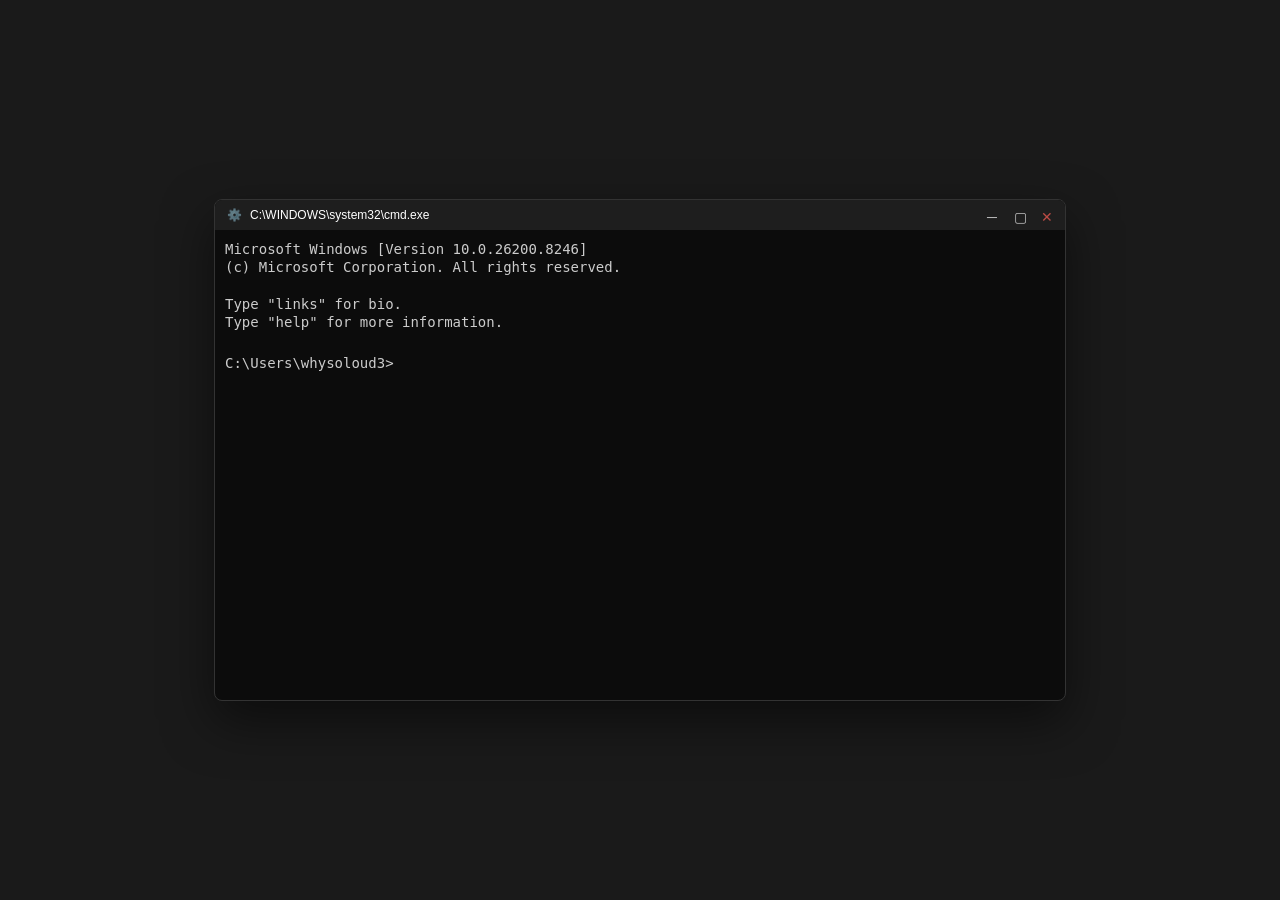
==== index.html @ 104886b6 "index.html" ====
<!DOCTYPE html>
<html lang="ru">
<head>
    <meta charset="UTF-8">
    <meta name="viewport" content="width=device-width, initial-scale=1.0">
    <title>whysoloud3 cmd</title>
    <style>
        :root {
            --main-text: #cccccc;
            --bg-color: #0c0c0c;
            --window-bg: rgba(12, 12, 12, 0.95);
            --title-bg: #1e1e1e;
            --prompt-color: #cccccc;
            --link-label-color: #9dadd1; 
            --link-url-color: #cccccc;   
        }

        /* Центрируем окно на странице */
        body {
            background-color: #1a1a1a; /* Темный фон за пределами окна */
            display: flex;
            justify-content: center;
            align-items: center;
            height: 100vh;
            margin: 0;
            overflow: hidden;
            font-family: 'Segoe UI', Tahoma, Geneva, Verdana, sans-serif;
        }

        /* Оболочка окна Windows 11 */
        .window-frame {
            width: 850px;
            height: 500px;
            background-color: var(--window-bg);
            border-radius: 8px;
            overflow: hidden;
            box-shadow: 0 20px 50px rgba(0, 0, 0, 0.5);
            display: flex;
            flex-direction: column;
            border: 1px solid #333;
        }

        /* Шапка окна (Title Bar) */
        .title-bar {
            background-color: var(--title-bg);
            padding: 8px 12px;
            display: flex;
            justify-content: space-between;
            align-items: center;
            user-select: none;
        }

        .title-text {
            color: #fff;
            font-size: 12px;
            display: flex;
            align-items: center;
            gap: 8px;
        }

        .window-controls {
            display: flex;
            gap: 15px;
        }

        .control-btn {
            width: 12px;
            height: 12px;
            color: #fff;
            font-size: 14px;
            cursor: pointer;
            opacity: 0.7;
        }
        
        .control-btn:hover { opacity: 1; }

        /* Область самого терминала */
        #terminal {
            padding: 10px;
            flex-grow: 1;
            overflow-y: auto;
            font-family: 'Consolas', 'Lucida Console', monospace;
            font-size: 14px;
            line-height: 1.3;
            color: var(--main-text);
        }

        /* Стилизация скроллбара под Win11 */
        #terminal::-webkit-scrollbar { width: 8px; }
        #terminal::-webkit-scrollbar-track { background: transparent; }
        #terminal::-webkit-scrollbar-thumb { background: #333; border-radius: 4px; }
        #terminal::-webkit-scrollbar-thumb:hover { background: #444; }

        #output { white-space: pre-wrap; }

        .input-line {
            display: flex;
            align-items: center;
            margin-top: 5px;
        }

        .prompt {
            white-space: nowrap;
            color: var(--prompt-color);
        }

        #command-input {
            background: transparent;
            border: none;
            color: var(--main-text);
            font-family: inherit;
            font-size: inherit;
            outline: none;
            width: 100%;
            padding: 0;
            margin-left: 5px;
        }

        .wolf-img {
            max-width: 400px;
            margin: 10px 0;
            border: 1px solid #333;
            display: block;
        }

        .link-item { margin: 4px 0; }
        .link-label { color: var(--link-label-color); margin-right: 10px; }
        a { color: var(--link-url-color); text-decoration: underline; }
        a:hover { color: #ffffff; }
    </style>
</head>
<body>

    <div class="window-frame">
        <div class="title-bar">
            <div class="title-text">
                <span style="opacity: 0.6">⚙️</span> C:\WINDOWS\system32\cmd.exe
            </div>
            <div class="window-controls">
                <span class="control-btn">─</span>
                <span class="control-btn">▢</span>
                <span class="control-btn" style="color: #ff5f56">✕</span>
            </div>
        </div>

        <div id="terminal">
            <div id="output">Microsoft Windows [Version 10.0.26200.8246]
(c) Microsoft Corporation. All rights reserved.
<br>Type "links" for bio.
Type "help" for more information.<br><br></div>
            <div class="input-line">
                <span class="prompt">C:\Users\whysoloud3></span>
                <input type="text" id="command-input" autofocus autocomplete="off" spellcheck="false">
            </div>
        </div>
    </div>

    <script>
        const input = document.getElementById('command-input');
        const output = document.getElementById('output');
        const terminal = document.getElementById('terminal');
        const wolfImage = "https://images.pexels.com/photos/682375/pexels-photo-682375.jpeg?auto=compress&cs=tinysrgb&w=300";

        const welcomeMessage = "Microsoft Windows [Version 10.0.26200.8246]<br>(c) Microsoft Corporation. All rights reserved.<br><br>Type \"links\" for bio.<br>Type \"help\" for more information.<br><br>";

        const helpData = {
            "help": "Provides Help information for Windows commands.",
            "cls": "Clears the screen.",
            "echo": "Displays messages, or turns command-echoing on or off.",
            "whoami": "Displays user information.",
            "wolf": "Executes wolf.exe to display a visual representation of a wolf.",
            "links": "Displays social links and personal information.",
            "bio": "Displays social links and personal information."
        };

        const socialLinks = `
            <div class="link-item"><span class="link-label">[+] Roblox:</span><a href="https://www.roblox.com/users/593342978/profile" target="_blank">www.roblox.com/users/593342978/profile</a></div>
            <div class="link-item"><span class="link-label">[+] Discord:</span><a href="https://discordapp.com/users/1195033848854106252" target="_blank">discordapp.com/users/1195033848854106252</a></div>
            <div class="link-item"><span class="link-label">[+] Steam:</span><a href="https://steamcommunity.com/id/whysoloud3/" target="_blank">steamcommunity.com/id/whysoloud3/</a></div>
            <div class="link-item"><span class="link-label">[+] Spotify:</span><a href="#" target="_blank">spotify.com/user/whysoloud3</a></div>
            <div class="link-item"><span class="link-label">[+] FakeCrime:</span><a href="https://fakecrime.bio/xso6er" target="_blank">fakecrime.bio/xso6er</a></div>
        `;

        input.addEventListener('keydown', function(e) {
            if (e.key === 'Enter') {
                const command = input.value.trim();
                processCommand(command);
                input.value = '';
            }
        });

        function processCommand(cmd) {
            output.innerHTML += `<div>C:\\Users\\whysoloud3>${cmd}</div>`;
            let response = "";
            const parts = cmd.toLowerCase().split(' ');
            const mainCmd = parts[0];
            const arg = parts[1];

            if (mainCmd === 'help') {
                if (arg && helpData[arg]) {
                    response = helpData[arg];
                } else if (arg) {
                    response = `This command is not supported by the help utility. Try "help".`;
                } else {
                    response = "For more information on a specific command, type HELP command-name.<br>CLS, ECHO, HELP, LINKS, WHOAMI, WOLF";
                }
            } else if (mainCmd === 'cls') {
                output.innerHTML = welcomeMessage;
                return;
            } else if (mainCmd === 'whoami') {
                response = "whysoloud3\\wolf";
            } else if (mainCmd === 'bio' || mainCmd === 'links') {
                output.innerHTML += `<div>${socialLinks}</div>`;
            } else if (mainCmd === 'echo') {
                response = cmd.substring(5) || "ECHO is on.";
            } else if (mainCmd === 'wolf') {
                output.innerHTML += `<div><img src="${wolfImage}" class="wolf-img"></div>`;
                response = "Wolf process completed.";
            } else if (mainCmd === '') {
                // Пустая команда
            } else {
                response = `'${mainCmd}' is not recognized as an internal or external command,<br>operable program or batch file.`;
            }

            if (response) {
                output.innerHTML += `<div>${response}</div><br>`;
            } else {
                output.innerHTML += `<br>`;
            }
            
            // Автопрокрутка вниз внутри терминала
            terminal.scrollTop = terminal.scrollHeight;
        }

        // Фокус на ввод при клике в любое место окна
        document.addEventListener('click', () => input.focus());
    </script>
</body>
</html>
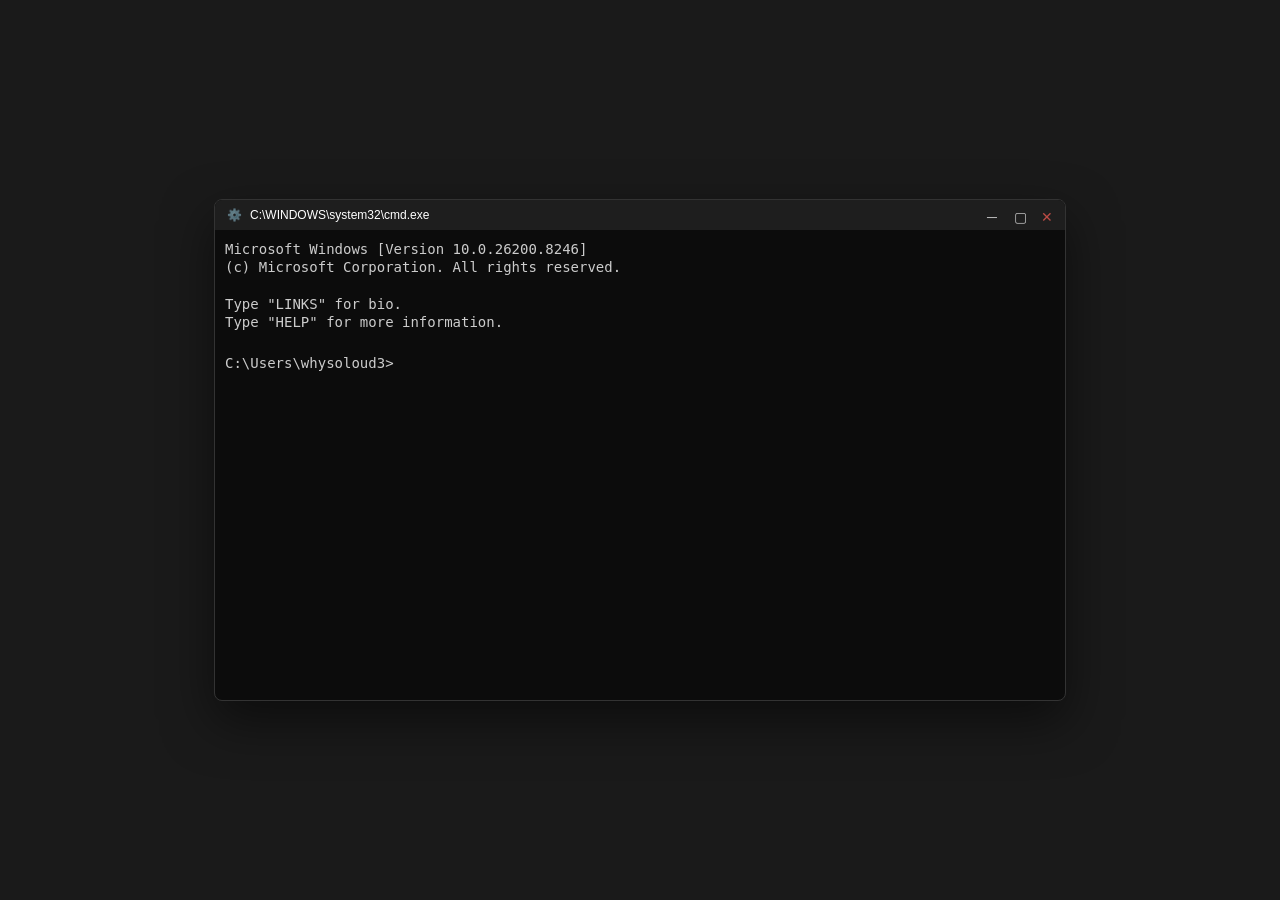
==== commit 5f01c72a: "index.html" ====
--- a/index.html
+++ b/index.html
@@ -3,7 +3,7 @@
 <head>
     <meta charset="UTF-8">
     <meta name="viewport" content="width=device-width, initial-scale=1.0">
-    <title>whysoloud3 cmd</title>
+    <title>cmd.exe</title>
     <style>
         :root {
             --main-text: #cccccc;
@@ -15,7 +15,6 @@
             --link-url-color: #cccccc;   
         }
 
-        /* Центрируем окно на странице */
         body {
             background-color: #1a1a1a; /* Темный фон за пределами окна */
             display: flex;
@@ -27,7 +26,6 @@
             font-family: 'Segoe UI', Tahoma, Geneva, Verdana, sans-serif;
         }
 
-        /* Оболочка окна Windows 11 */
         .window-frame {
             width: 850px;
             height: 500px;
@@ -40,7 +38,6 @@
             border: 1px solid #333;
         }
 
-        /* Шапка окна (Title Bar) */
         .title-bar {
             background-color: var(--title-bg);
             padding: 8px 12px;
@@ -74,7 +71,6 @@
         
         .control-btn:hover { opacity: 1; }
 
-        /* Область самого терминала */
         #terminal {
             padding: 10px;
             flex-grow: 1;
@@ -85,7 +81,6 @@
             color: var(--main-text);
         }
 
-        /* Стилизация скроллбара под Win11 */
         #terminal::-webkit-scrollbar { width: 8px; }
         #terminal::-webkit-scrollbar-track { background: transparent; }
         #terminal::-webkit-scrollbar-thumb { background: #333; border-radius: 4px; }
@@ -146,8 +141,8 @@
         <div id="terminal">
             <div id="output">Microsoft Windows [Version 10.0.26200.8246]
 (c) Microsoft Corporation. All rights reserved.
-<br>Type "links" for bio.
-Type "help" for more information.<br><br></div>
+<br>Type "LINKS" for bio.
+Type "HELP" for more information.<br><br></div>
             <div class="input-line">
                 <span class="prompt">C:\Users\whysoloud3></span>
                 <input type="text" id="command-input" autofocus autocomplete="off" spellcheck="false">
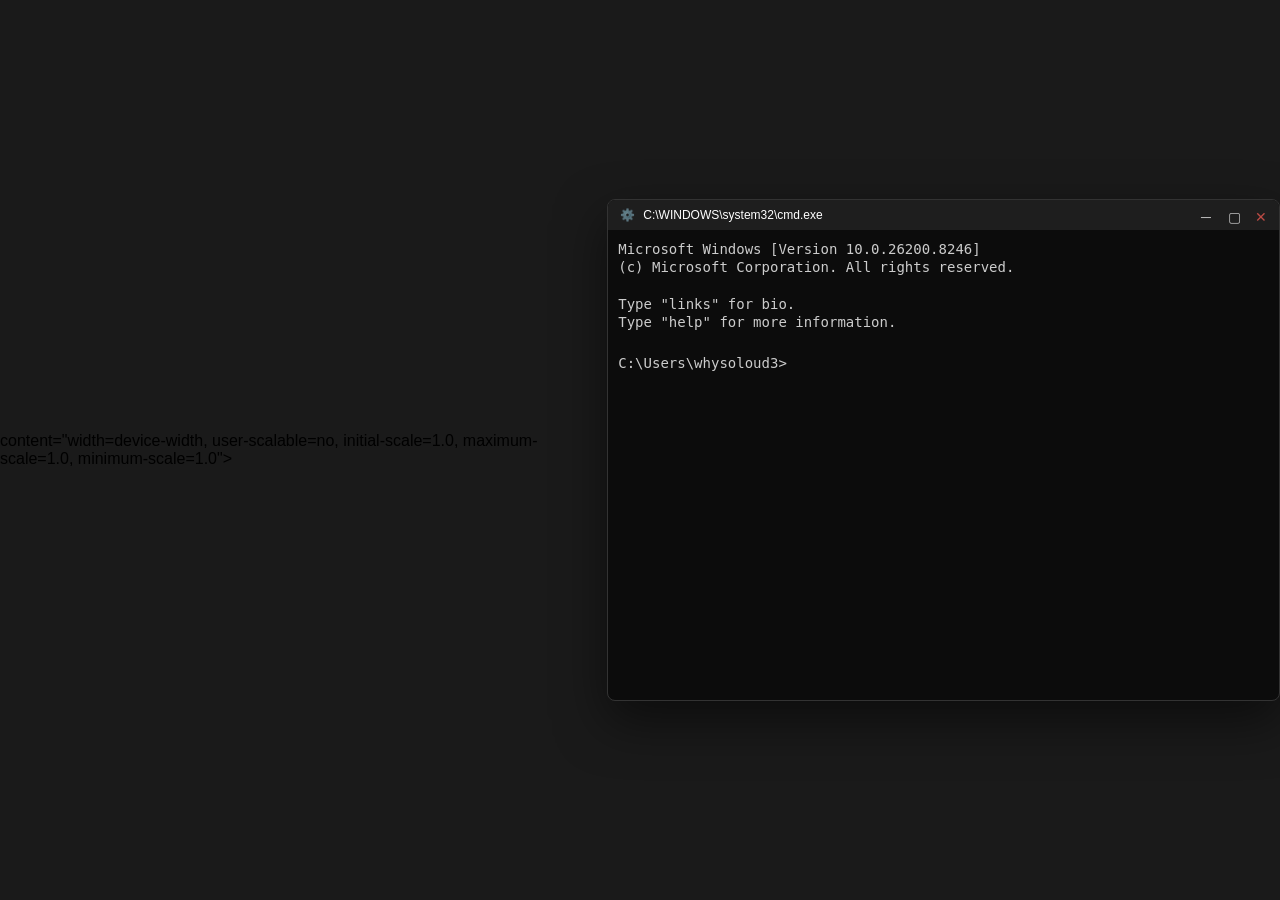
==== commit 124122d8: "index.html" ====
--- a/index.html
+++ b/index.html
@@ -3,6 +3,8 @@
 <head>
     <meta charset="UTF-8">
     <meta name="viewport" content="width=device-width, initial-scale=1.0">
+              content="width=device-width, user-scalable=no, initial-scale=1.0, maximum-scale=1.0, minimum-scale=1.0">
+    <meta http-equiv="X-UA-Compatible" content="ie=edge">
     <title>cmd.exe</title>
     <style>
         :root {
@@ -16,7 +18,7 @@
         }
 
         body {
-            background-color: #1a1a1a; /* Темный фон за пределами окна */
+            background-color: #1a1a1a;
             display: flex;
             justify-content: center;
             align-items: center;
@@ -58,6 +60,7 @@
         .window-controls {
             display: flex;
             gap: 15px;
+            pointer-events: none; 
         }
 
         .control-btn {
@@ -65,11 +68,9 @@
             height: 12px;
             color: #fff;
             font-size: 14px;
-            cursor: pointer;
             opacity: 0.7;
-        }
-        
-        .control-btn:hover { opacity: 1; }
+            cursor: default;
+        }
 
         #terminal {
             padding: 10px;
@@ -84,7 +85,6 @@
         #terminal::-webkit-scrollbar { width: 8px; }
         #terminal::-webkit-scrollbar-track { background: transparent; }
         #terminal::-webkit-scrollbar-thumb { background: #333; border-radius: 4px; }
-        #terminal::-webkit-scrollbar-thumb:hover { background: #444; }
 
         #output { white-space: pre-wrap; }
 
@@ -121,7 +121,6 @@
         .link-item { margin: 4px 0; }
         .link-label { color: var(--link-label-color); margin-right: 10px; }
         a { color: var(--link-url-color); text-decoration: underline; }
-        a:hover { color: #ffffff; }
     </style>
 </head>
 <body>
@@ -141,8 +140,8 @@
         <div id="terminal">
             <div id="output">Microsoft Windows [Version 10.0.26200.8246]
 (c) Microsoft Corporation. All rights reserved.
-<br>Type "LINKS" for bio.
-Type "HELP" for more information.<br><br></div>
+<br>Type "links" for bio.
+Type "help" for more information.<br><br></div>
             <div class="input-line">
                 <span class="prompt">C:\Users\whysoloud3></span>
                 <input type="text" id="command-input" autofocus autocomplete="off" spellcheck="false">
@@ -212,7 +211,6 @@
                 output.innerHTML += `<div><img src="${wolfImage}" class="wolf-img"></div>`;
                 response = "Wolf process completed.";
             } else if (mainCmd === '') {
-                // Пустая команда
             } else {
                 response = `'${mainCmd}' is not recognized as an internal or external command,<br>operable program or batch file.`;
             }
@@ -223,11 +221,9 @@
                 output.innerHTML += `<br>`;
             }
             
-            // Автопрокрутка вниз внутри терминала
             terminal.scrollTop = terminal.scrollHeight;
         }
 
-        // Фокус на ввод при клике в любое место окна
         document.addEventListener('click', () => input.focus());
     </script>
 </body>
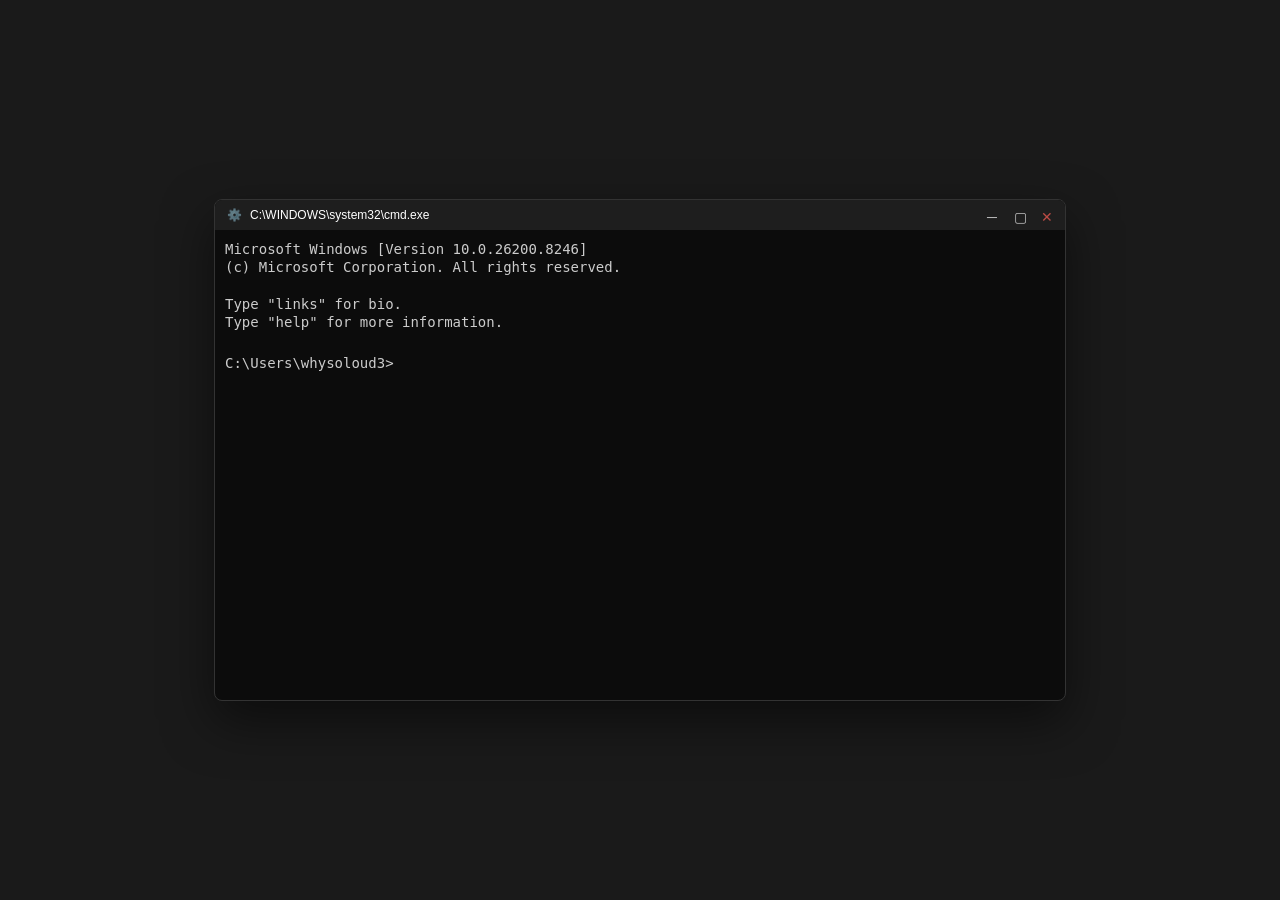
==== commit 41760692: "index.html" ====
--- a/index.html
+++ b/index.html
@@ -2,7 +2,7 @@
 <html lang="ru">
 <head>
     <meta charset="UTF-8">
-    <meta name="viewport" content="width=device-width, initial-scale=1.0">
+    <meta name="viewport" content="width=device-width, initial-scale=1.0"
               content="width=device-width, user-scalable=no, initial-scale=1.0, maximum-scale=1.0, minimum-scale=1.0">
     <meta http-equiv="X-UA-Compatible" content="ie=edge">
     <title>cmd.exe</title>
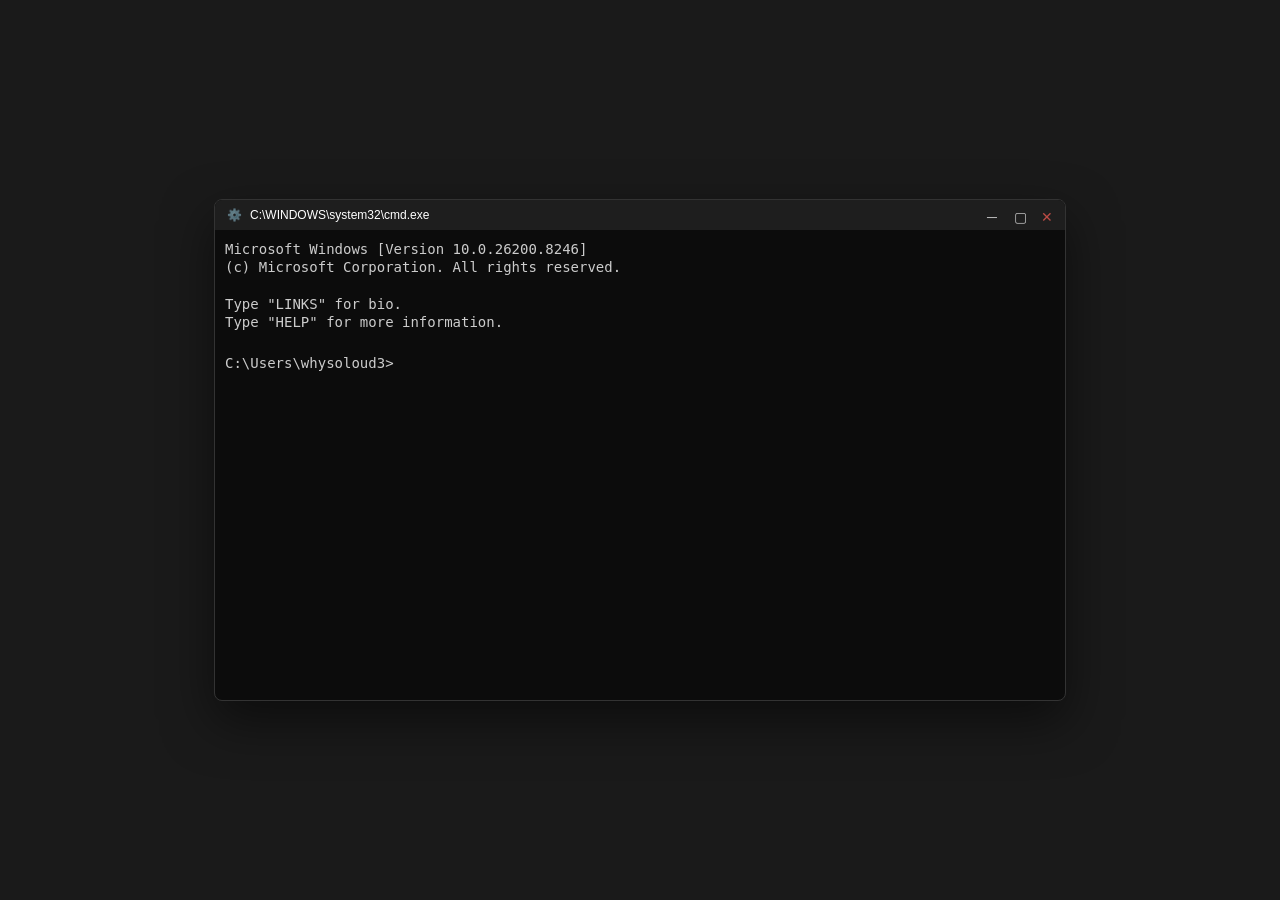
==== commit b3363dd8: "index.html" ====
--- a/index.html
+++ b/index.html
@@ -140,8 +140,8 @@
         <div id="terminal">
             <div id="output">Microsoft Windows [Version 10.0.26200.8246]
 (c) Microsoft Corporation. All rights reserved.
-<br>Type "links" for bio.
-Type "help" for more information.<br><br></div>
+<br>Type "LINKS" for bio.
+Type "HELP" for more information.<br><br></div>
             <div class="input-line">
                 <span class="prompt">C:\Users\whysoloud3></span>
                 <input type="text" id="command-input" autofocus autocomplete="off" spellcheck="false">
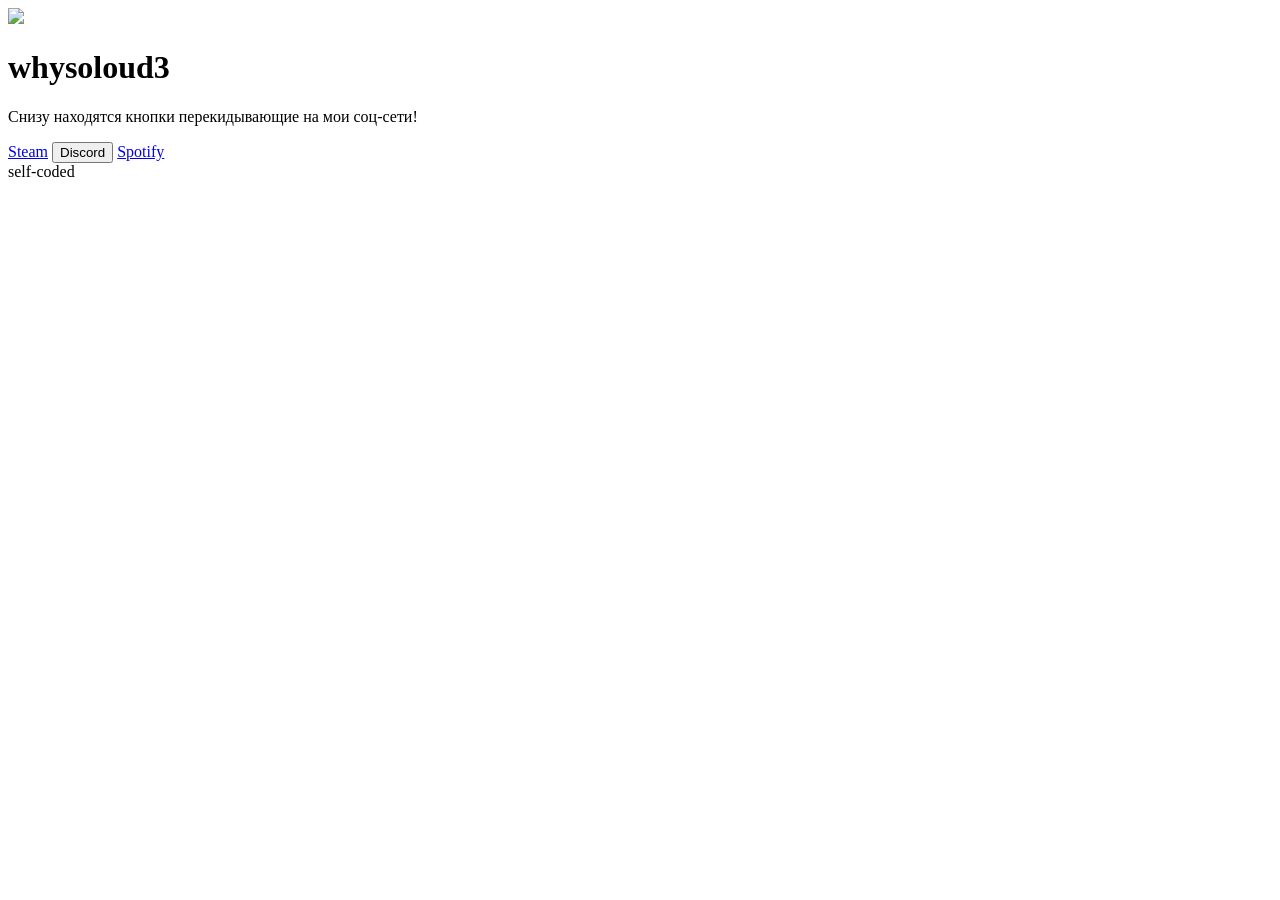
==== commit 4f16fed9: "index.html" ====
--- a/index.html
+++ b/index.html
@@ -1,230 +1,41 @@
-<!DOCTYPE html>
-<html lang="ru">
-<head>
-    <meta charset="UTF-8">
-    <meta name="viewport" content="width=device-width, initial-scale=1.0"
-              content="width=device-width, user-scalable=no, initial-scale=1.0, maximum-scale=1.0, minimum-scale=1.0">
-    <meta http-equiv="X-UA-Compatible" content="ie=edge">
-    <title>cmd.exe</title>
-    <style>
-        :root {
-            --main-text: #cccccc;
-            --bg-color: #0c0c0c;
-            --window-bg: rgba(12, 12, 12, 0.95);
-            --title-bg: #1e1e1e;
-            --prompt-color: #cccccc;
-            --link-label-color: #9dadd1; 
-            --link-url-color: #cccccc;   
-        }
-
-        body {
-            background-color: #1a1a1a;
-            display: flex;
-            justify-content: center;
-            align-items: center;
-            height: 100vh;
-            margin: 0;
-            overflow: hidden;
-            font-family: 'Segoe UI', Tahoma, Geneva, Verdana, sans-serif;
-        }
-
-        .window-frame {
-            width: 850px;
-            height: 500px;
-            background-color: var(--window-bg);
-            border-radius: 8px;
-            overflow: hidden;
-            box-shadow: 0 20px 50px rgba(0, 0, 0, 0.5);
-            display: flex;
-            flex-direction: column;
-            border: 1px solid #333;
-        }
-
-        .title-bar {
-            background-color: var(--title-bg);
-            padding: 8px 12px;
-            display: flex;
-            justify-content: space-between;
-            align-items: center;
-            user-select: none;
-        }
-
-        .title-text {
-            color: #fff;
-            font-size: 12px;
-            display: flex;
-            align-items: center;
-            gap: 8px;
-        }
-
-        .window-controls {
-            display: flex;
-            gap: 15px;
-            pointer-events: none; 
-        }
-
-        .control-btn {
-            width: 12px;
-            height: 12px;
-            color: #fff;
-            font-size: 14px;
-            opacity: 0.7;
-            cursor: default;
-        }
-
-        #terminal {
-            padding: 10px;
-            flex-grow: 1;
-            overflow-y: auto;
-            font-family: 'Consolas', 'Lucida Console', monospace;
-            font-size: 14px;
-            line-height: 1.3;
-            color: var(--main-text);
-        }
-
-        #terminal::-webkit-scrollbar { width: 8px; }
-        #terminal::-webkit-scrollbar-track { background: transparent; }
-        #terminal::-webkit-scrollbar-thumb { background: #333; border-radius: 4px; }
-
-        #output { white-space: pre-wrap; }
-
-        .input-line {
-            display: flex;
-            align-items: center;
-            margin-top: 5px;
-        }
-
-        .prompt {
-            white-space: nowrap;
-            color: var(--prompt-color);
-        }
-
-        #command-input {
-            background: transparent;
-            border: none;
-            color: var(--main-text);
-            font-family: inherit;
-            font-size: inherit;
-            outline: none;
-            width: 100%;
-            padding: 0;
-            margin-left: 5px;
-        }
-
-        .wolf-img {
-            max-width: 400px;
-            margin: 10px 0;
-            border: 1px solid #333;
-            display: block;
-        }
-
-        .link-item { margin: 4px 0; }
-        .link-label { color: var(--link-label-color); margin-right: 10px; }
-        a { color: var(--link-url-color); text-decoration: underline; }
-    </style>
-</head>
-<body>
-
-    <div class="window-frame">
-        <div class="title-bar">
-            <div class="title-text">
-                <span style="opacity: 0.6">⚙️</span> C:\WINDOWS\system32\cmd.exe
-            </div>
-            <div class="window-controls">
-                <span class="control-btn">─</span>
-                <span class="control-btn">▢</span>
-                <span class="control-btn" style="color: #ff5f56">✕</span>
-            </div>
-        </div>
-
-        <div id="terminal">
-            <div id="output">Microsoft Windows [Version 10.0.26200.8246]
-(c) Microsoft Corporation. All rights reserved.
-<br>Type "LINKS" for bio.
-Type "HELP" for more information.<br><br></div>
-            <div class="input-line">
-                <span class="prompt">C:\Users\whysoloud3></span>
-                <input type="text" id="command-input" autofocus autocomplete="off" spellcheck="false">
-            </div>
-        </div>
-    </div>
-
-    <script>
-        const input = document.getElementById('command-input');
-        const output = document.getElementById('output');
-        const terminal = document.getElementById('terminal');
-        const wolfImage = "https://images.pexels.com/photos/682375/pexels-photo-682375.jpeg?auto=compress&cs=tinysrgb&w=300";
-
-        const welcomeMessage = "Microsoft Windows [Version 10.0.26200.8246]<br>(c) Microsoft Corporation. All rights reserved.<br><br>Type \"links\" for bio.<br>Type \"help\" for more information.<br><br>";
-
-        const helpData = {
-            "help": "Provides Help information for Windows commands.",
-            "cls": "Clears the screen.",
-            "echo": "Displays messages, or turns command-echoing on or off.",
-            "whoami": "Displays user information.",
-            "wolf": "Executes wolf.exe to display a visual representation of a wolf.",
-            "links": "Displays social links and personal information.",
-            "bio": "Displays social links and personal information."
-        };
-
-        const socialLinks = `
-            <div class="link-item"><span class="link-label">[+] Roblox:</span><a href="https://www.roblox.com/users/593342978/profile" target="_blank">www.roblox.com/users/593342978/profile</a></div>
-            <div class="link-item"><span class="link-label">[+] Discord:</span><a href="https://discordapp.com/users/1195033848854106252" target="_blank">discordapp.com/users/1195033848854106252</a></div>
-            <div class="link-item"><span class="link-label">[+] Steam:</span><a href="https://steamcommunity.com/id/whysoloud3/" target="_blank">steamcommunity.com/id/whysoloud3/</a></div>
-            <div class="link-item"><span class="link-label">[+] Spotify:</span><a href="#" target="_blank">spotify.com/user/whysoloud3</a></div>
-            <div class="link-item"><span class="link-label">[+] FakeCrime:</span><a href="https://fakecrime.bio/xso6er" target="_blank">fakecrime.bio/xso6er</a></div>
-        `;
-
-        input.addEventListener('keydown', function(e) {
-            if (e.key === 'Enter') {
-                const command = input.value.trim();
-                processCommand(command);
-                input.value = '';
-            }
-        });
-
-        function processCommand(cmd) {
-            output.innerHTML += `<div>C:\\Users\\whysoloud3>${cmd}</div>`;
-            let response = "";
-            const parts = cmd.toLowerCase().split(' ');
-            const mainCmd = parts[0];
-            const arg = parts[1];
-
-            if (mainCmd === 'help') {
-                if (arg && helpData[arg]) {
-                    response = helpData[arg];
-                } else if (arg) {
-                    response = `This command is not supported by the help utility. Try "help".`;
-                } else {
-                    response = "For more information on a specific command, type HELP command-name.<br>CLS, ECHO, HELP, LINKS, WHOAMI, WOLF";
-                }
-            } else if (mainCmd === 'cls') {
-                output.innerHTML = welcomeMessage;
-                return;
-            } else if (mainCmd === 'whoami') {
-                response = "whysoloud3\\wolf";
-            } else if (mainCmd === 'bio' || mainCmd === 'links') {
-                output.innerHTML += `<div>${socialLinks}</div>`;
-            } else if (mainCmd === 'echo') {
-                response = cmd.substring(5) || "ECHO is on.";
-            } else if (mainCmd === 'wolf') {
-                output.innerHTML += `<div><img src="${wolfImage}" class="wolf-img"></div>`;
-                response = "Wolf process completed.";
-            } else if (mainCmd === '') {
-            } else {
-                response = `'${mainCmd}' is not recognized as an internal or external command,<br>operable program or batch file.`;
-            }
-
-            if (response) {
-                output.innerHTML += `<div>${response}</div><br>`;
-            } else {
-                output.innerHTML += `<br>`;
-            }
-            
-            terminal.scrollTop = terminal.scrollHeight;
-        }
-
-        document.addEventListener('click', () => input.focus());
-    </script>
-</body>
-</html>
+<!doctype html>
+<html lang="ru">
+<head>
+    <meta charset="UTF-8">
+    <meta name="viewport"
+          content="width=device-width, user-scalable=no, initial-scale=1.0, maximum-scale=1.0, minimum-scale=1.0">
+    <meta http-equiv="X-UA-Compatible" content="ie=edge">
+    <title>whysoloud3 // Карточка</title>
+    <link rel="stylesheet" href="style.css">
+<body>
+    <div class="container">
+        <div class="card">
+            <img src="avatar.jpg" height="130px">
+            <h1 class="zagolovok">whysoloud3</h1>
+            <p class="text">Снизу находятся кнопки перекидывающие на мои соц-сети!</p>
+        </div>
+
+        <div class="social-buttons">
+            <a href="https://steamcommunity.com/id/whysoloud3/" class="btn">Steam</a>
+            <button class="btn" onclick="copyDiscord(this)">Discord</button>
+            <a href="https://youtube.com" class="btn">Spotify</a>
+        </div>
+    </div>
+<script>
+function copyDiscord(element) {
+    const discordNick = "xso6er77";
+
+    navigator.clipboard.writeText(discordNick).then(() => {
+        const originalText = element.innerText;
+        element.innerText = "Copyed !";
+
+        setTimeout(() => {
+            element.innerText = originalText;
+        }, 2000);
+    });
+}
+</script>
+
+<div class="footer-text">self-coded</div>
+
+</body>
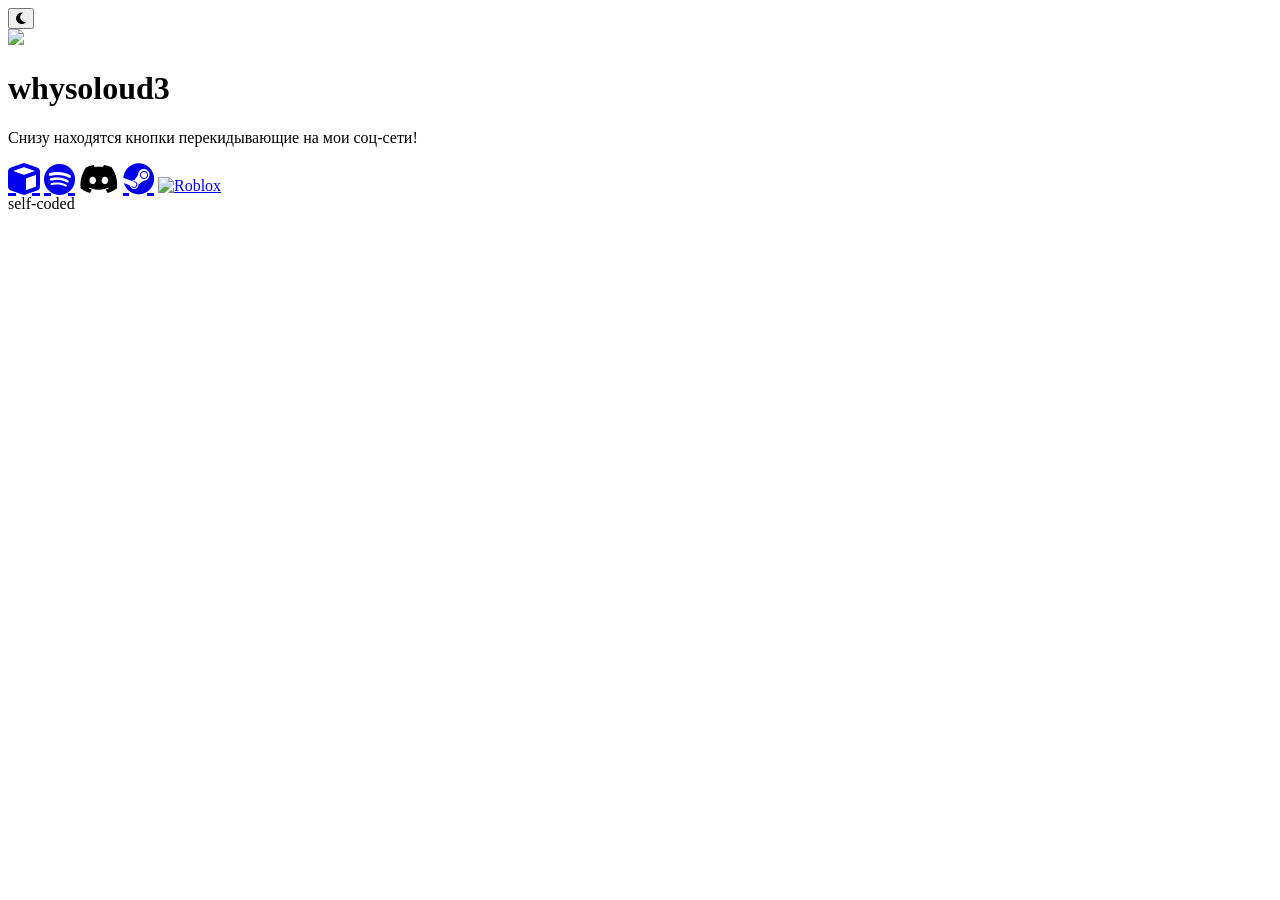
==== commit c3b18d0f: "index.html" ====
--- a/index.html
+++ b/index.html
@@ -7,18 +7,28 @@
     <meta http-equiv="X-UA-Compatible" content="ie=edge">
     <title>whysoloud3 // Карточка</title>
     <link rel="stylesheet" href="style.css">
+    <link rel="stylesheet" href="https://cdnjs.cloudflare.com/ajax/libs/font-awesome/6.5.0/css/all.min.css">
+</a>
 <body>
+<button class="theme-toggle" onclick="toggleTheme()">
+    <i class="fas fa-moon"></i>
+</button>
     <div class="container">
         <div class="card">
             <img src="avatar.jpg" height="130px">
             <h1 class="zagolovok">whysoloud3</h1>
             <p class="text">Снизу находятся кнопки перекидывающие на мои соц-сети!</p>
         </div>
-
         <div class="social-buttons">
-            <a href="https://steamcommunity.com/id/whysoloud3/" class="btn">Steam</a>
-            <button class="btn" onclick="copyDiscord(this)">Discord</button>
-            <a href="https://youtube.com" class="btn">Spotify</a>
+            <a href="https://ru.namemc.com/profile/whysoloud3.1" target="_blank" class="fa-solid fa-cube" style="font-size: 32px;"></a>
+            <a href="https://open.spotify.com/user/31rdjtfd57ok2ddndnz55lhvzwra?si=612b5e962ac3469e" target="_blank" class="fa-brands fa-spotify" style="font-size: 32px;"></a>
+            <div class="discord-copy-btn" onclick="copyDiscord(this)" style="cursor: pointer; display: inline-block;">
+  <i class="fa-brands fa-discord discord" style="font-size: 32px;"></i>
+</div>
+            <a href="https://steamcommunity.com/id/whysoloud3/" target="_blank" class="fa-brands fa-steam"; style="font-size: 32px;"></a>
+                        <a href="https://www.roblox.com/users/593342978/profile" target="_blank" class="roblox-link">
+    <img src="roblox-icon.png" alt="Roblox" class="roblox-icon">
+</a>
         </div>
     </div>
 <script>
@@ -26,14 +36,31 @@
     const discordNick = "xso6er77";
 
     navigator.clipboard.writeText(discordNick).then(() => {
-        const originalText = element.innerText;
-        element.innerText = "Copyed !";
-
-        setTimeout(() => {
-            element.innerText = originalText;
-        }, 2000);
     });
 }
+
+function toggleTheme() {
+    const body = document.body;
+    const icon = document.querySelector('.theme-toggle i');
+
+    body.classList.toggle('dark-theme');
+
+    if (body.classList.contains('dark-theme')) {
+        icon.classList.replace('fa-moon', 'fa-sun');
+    } else {
+        icon.classList.replace('fa-sun', 'fa-moon');
+    }
+}
+const discordIcon = document.querySelector('.fa-discord');
+
+discordIcon.addEventListener('click', () => {
+    discordIcon.classList.add('clicked');
+
+    setTimeout(() => {
+        discordIcon.classList.remove('clicked');
+    }, 1000);
+});
+
 </script>
 
 <div class="footer-text">self-coded</div>
